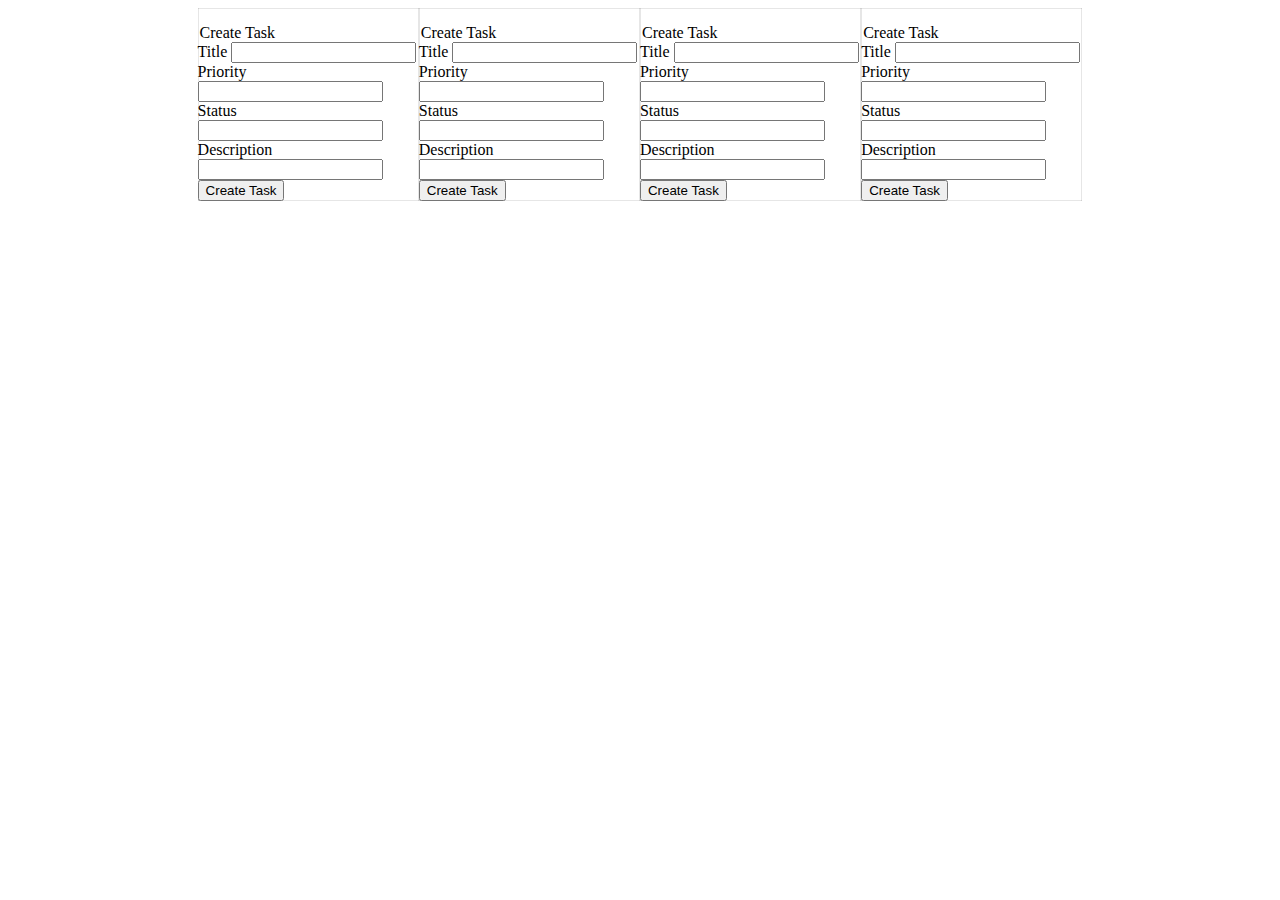
==== tasks/static/tasks/index.html @ 4e0a9962 "working on views and columns" ====
<!DOCTYPE html>



<html lang="en">
  <head>
    <meta charset="utf-8">
    <title>Tasks</title>
    <link rel="stylesheet" type="text/css" href="style.css" />
  </head>
  <body>

  <div id="contentBox">
    <div class="column">


    <ul id="1tasks">

    </ul>

    <form id="1task" action="" method="post">
      <legend>Create Task</legend>
      <label for="">Title</label>
      <input type="text" name="title" value="">
      <br />
      <label for="">Priority</label>
      <input type="text" name="priority" value="">
      <br />
      <label for="">Status</label>
      <input type="text" name="status" value="">
      <br />
      <label for="">Description</label>
      <input type="text" name="description" value="">
      <br />
      <input type="submit" value="Create Task">
    </form>
    <script src="https://ajax.googleapis.com/ajax/libs/jquery/1.12.2/jquery.min.js"></script>
    <script src="kanban.js"></script>

  </div>
  </div>
  <div id="contentBox">
    <div class="column">


    <ul id="2tasks">

    </ul>

    <form id="2task" action="" method="post">
      <legend>Create Task</legend>
      <label for="">Title</label>
      <input type="text" name="title" value="">
      <br />
      <label for="">Priority</label>
      <input type="text" name="priority" value="">
      <br />
      <label for="">Status</label>
      <input type="text" name="status" value="">
      <br />
      <label for="">Description</label>
      <input type="text" name="description" value="">
      <br />
      <input type="submit" value="Create Task">
    </form>
    <script src="https://ajax.googleapis.com/ajax/libs/jquery/1.12.2/jquery.min.js"></script>
    <script src="kanban.js"></script>

  </div>
  </div>



  <div id="contentBox">
    <div class="column">


    <ul id="3tasks">

    </ul>

    <form id="3task" action="" method="post">
      <legend>Create Task</legend>
      <label for="">Title</label>
      <input type="text" name="title" value="">
      <br />
      <label for="">Priority</label>
      <input type="text" name="priority" value="">
      <br />
      <label for="">Status</label>
      <input type="text" name="status" value="">
      <br />
      <label for="">Description</label>
      <input type="text" name="description" value="">
      <br />
      <input type="submit" value="Create Task">
    </form>
    <script src="https://ajax.googleapis.com/ajax/libs/jquery/1.12.2/jquery.min.js"></script>
    <script src="kanban.js"></script>

  </div>
  </div>


  <div id="contentBox">
    <div class="column">


    <ul id="4tasks">

    </ul>

    <form id="4task" action="" method="post">
      <legend>Create Task</legend>
      <label for="">Title</label>
      <input type="text" name="title" value="">
      <br />
      <label for="">Priority</label>
      <input type="text" name="priority" value="">
      <br />
      <label for="">Status</label>
      <input type="text" name="status" value="">
      <br />
      <label for="">Description</label>
      <input type="text" name="description" value="">
      <br />
      <input type="submit" value="Create Task">
    </form>
  
  </div>
  </div>








  </body>
</html>
---- tasks/static/tasks/style.css ----
.checkboxes label {
  float: left;
}
.checkboxes ul {
  margin: 0;
  list-style: none;
  float: left;
}


div {
    /* inset shadow for visual aid only: allow to easily see the div boundaries */
    box-shadow: 0 0 1px black inset;
}

#contentBox {
    margin: 0 auto;
    width: 70%;
}

#contentBox .column {
    float: left;
    margin: 0;
    width: 25%;
}
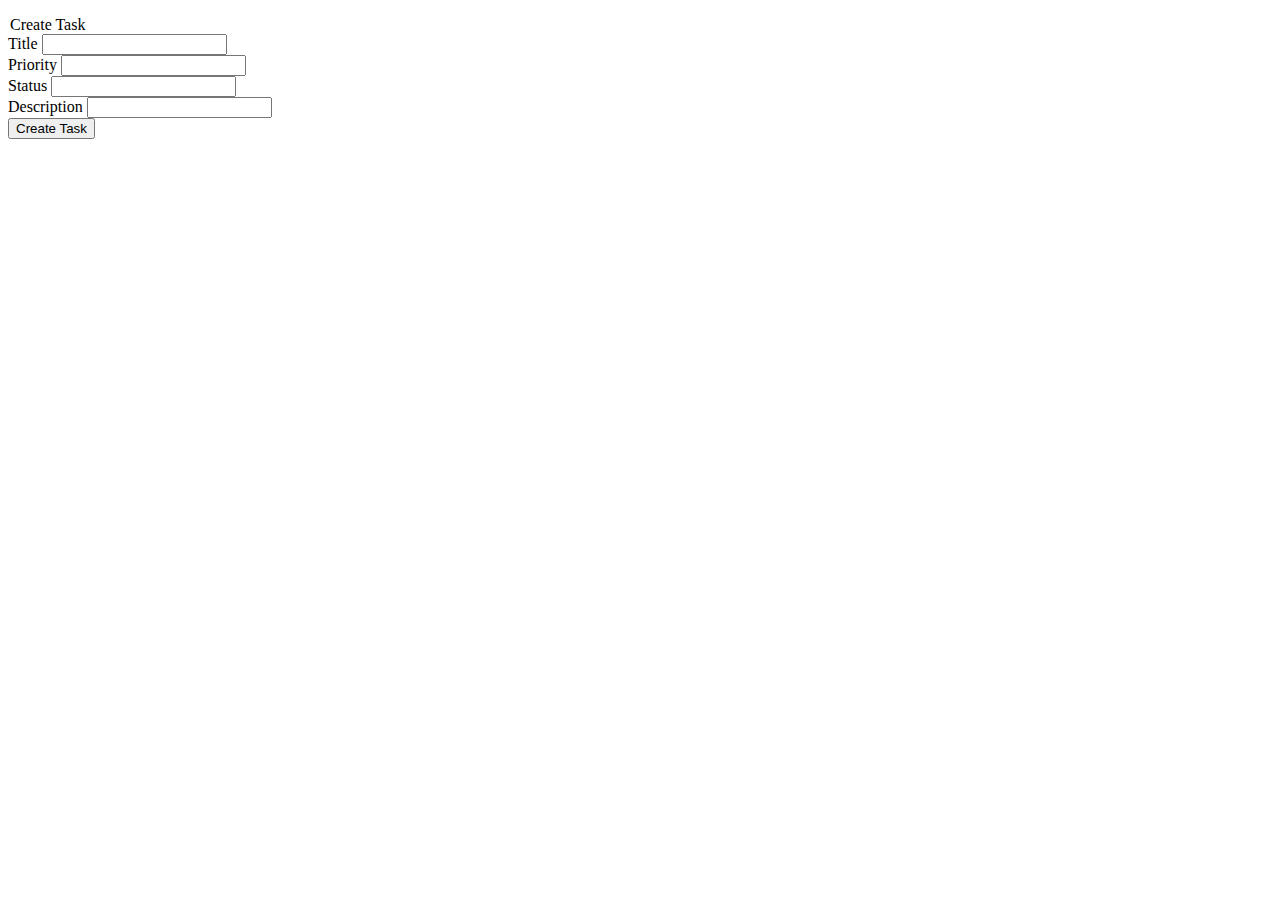
==== commit ce97596a: "going back to static view" ====
--- a/tasks/static/tasks/index.html
+++ b/tasks/static/tasks/index.html
@@ -1,25 +1,20 @@
-
 <!DOCTYPE html>
-
-
-
 <html lang="en">
   <head>
     <meta charset="utf-8">
     <title>Tasks</title>
-    <link rel="stylesheet" type="text/css" href="style.css" />
+
   </head>
   <body>
 
-  <div id="contentBox">
-    <div class="column">
+    <ul id="tasks">
 
-
-    <ul id="1tasks">
 
     </ul>
 
-    <form id="1task" action="" method="post">
+
+    <form id="task" action="" method="post">
+
       <legend>Create Task</legend>
       <label for="">Title</label>
       <input type="text" name="title" value="">
@@ -35,108 +30,12 @@
       <br />
       <input type="submit" value="Create Task">
     </form>
-    <script src="https://ajax.googleapis.com/ajax/libs/jquery/1.12.2/jquery.min.js"></script>
-    <script src="kanban.js"></script>
-
-  </div>
-  </div>
-  <div id="contentBox">
-    <div class="column">
-
-
-    <ul id="2tasks">
-
-    </ul>
-
-    <form id="2task" action="" method="post">
-      <legend>Create Task</legend>
-      <label for="">Title</label>
-      <input type="text" name="title" value="">
-      <br />
-      <label for="">Priority</label>
-      <input type="text" name="priority" value="">
-      <br />
-      <label for="">Status</label>
-      <input type="text" name="status" value="">
-      <br />
-      <label for="">Description</label>
-      <input type="text" name="description" value="">
-      <br />
-      <input type="submit" value="Create Task">
-    </form>
-    <script src="https://ajax.googleapis.com/ajax/libs/jquery/1.12.2/jquery.min.js"></script>
-    <script src="kanban.js"></script>
-
-  </div>
-  </div>
+  </ul>
 
 
 
-  <div id="contentBox">
-    <div class="column">
+  <script src="https://ajax.googleapis.com/ajax/libs/jquery/1.12.2/jquery.min.js"></script>
+  <script src="kanban.js"></script>
+  </body>
 
-
-    <ul id="3tasks">
-
-    </ul>
-
-    <form id="3task" action="" method="post">
-      <legend>Create Task</legend>
-      <label for="">Title</label>
-      <input type="text" name="title" value="">
-      <br />
-      <label for="">Priority</label>
-      <input type="text" name="priority" value="">
-      <br />
-      <label for="">Status</label>
-      <input type="text" name="status" value="">
-      <br />
-      <label for="">Description</label>
-      <input type="text" name="description" value="">
-      <br />
-      <input type="submit" value="Create Task">
-    </form>
-    <script src="https://ajax.googleapis.com/ajax/libs/jquery/1.12.2/jquery.min.js"></script>
-    <script src="kanban.js"></script>
-
-  </div>
-  </div>
-
-
-  <div id="contentBox">
-    <div class="column">
-
-
-    <ul id="4tasks">
-
-    </ul>
-
-    <form id="4task" action="" method="post">
-      <legend>Create Task</legend>
-      <label for="">Title</label>
-      <input type="text" name="title" value="">
-      <br />
-      <label for="">Priority</label>
-      <input type="text" name="priority" value="">
-      <br />
-      <label for="">Status</label>
-      <input type="text" name="status" value="">
-      <br />
-      <label for="">Description</label>
-      <input type="text" name="description" value="">
-      <br />
-      <input type="submit" value="Create Task">
-    </form>
-  
-  </div>
-  </div>
-
-
-
-
-
-
-
-
-  </body>
 </html>
